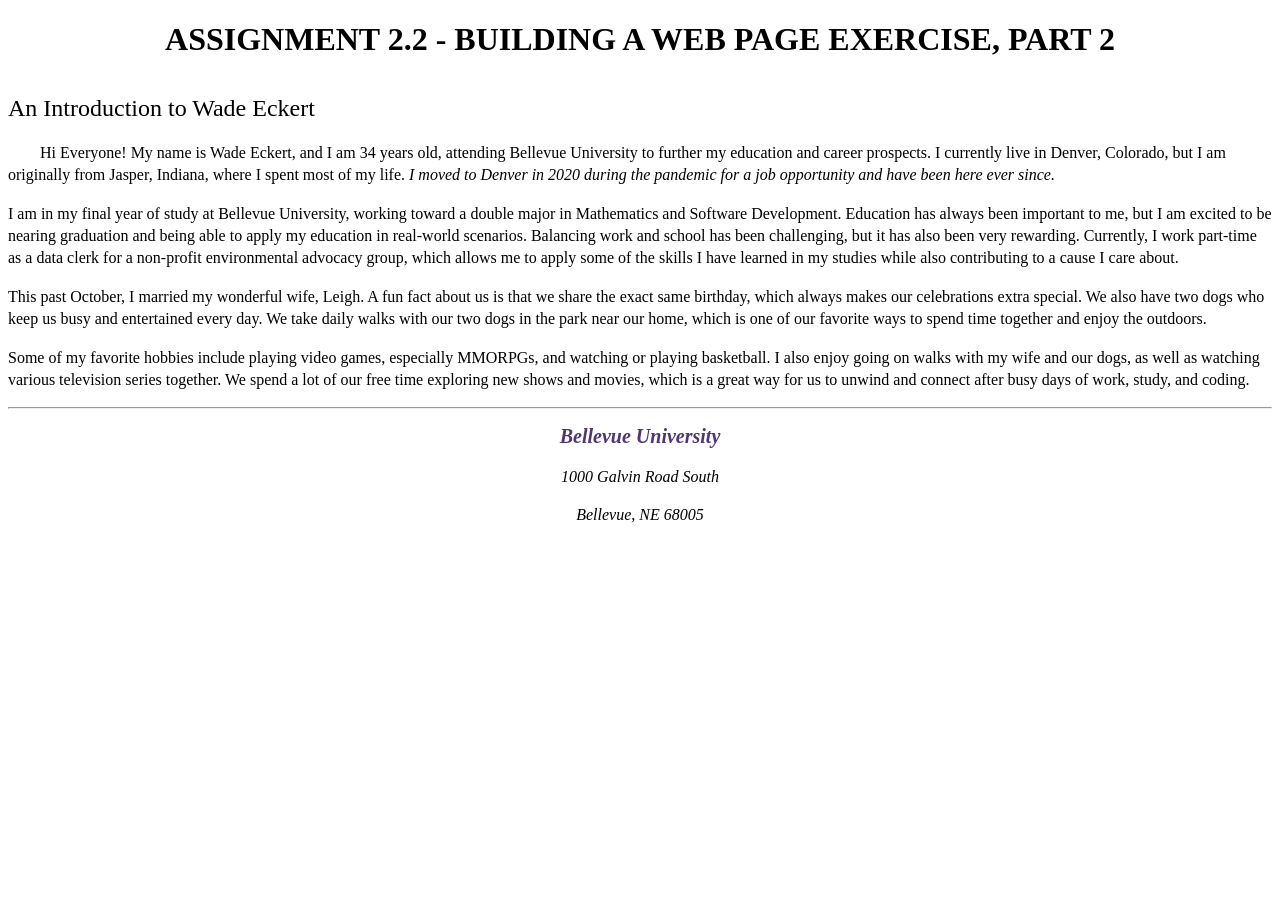
==== module-2/Eckert_Mod2_2.html @ 86f215a8 "Module 2 Documents and Files Adding various documents and images for the module 2 assignment and dis" ====
<!--
Assignment: Module_2.2: Building a Web Page Excercise, Part 2
Original Author: Wade Eckert
Professor: Dr. Mortoza Abdullah
Date: March 25, 2026
Description: This program demonstrates the use of HTML to create a 
web page that gives an introduction to Wade Eckert and provides information 
about his background, education, work, hobbies, and personal life. 
The page includes various HTML elements such as headings, paragraphs, spans, 
horizontal rules, and a footer with contact information for Bellevue University.
-->

<!DOCTYPE html>
<html lang="en">
    <head>
        <meta charset="UTF-8">
        <meta name="viewport" content="width=device-width, initial-scale=1.0">
        <meta name="description" content="Module 2.2: Building a Web Page Exercise, Part 2">
        <meta name="author" content="Wade Eckert">
        <link href="Eckert_Mod2_2.css" rel="stylesheet" type="text/css">
        <title>CSD 340 Web Development with HTML and CSS</title>
    </head>
    <body>
        <div id="container"> <!-- Container div to wrap all content for styling purposes -->
            <header> <!-- Header section with the main title of the page -->
                <h1>Assignment 2.2 - Building a Web Page Exercise, Part 2</h1>
            </header> <!-- Header section end -->
            <h2>An Introduction to Wade Eckert</h2> <!-- Subheading for the introduction section -->
            <p class="intro">
                Hi Everyone! My name is Wade Eckert, and I am 34 years old, attending Bellevue University to further my education and career prospects.
                I currently live in Denver, Colorado, but I am originally from Jasper, Indiana, where I spent most of my life.
                <span class="sentence">I moved to Denver in 2020 during the pandemic for a job opportunity and have been here ever since.</span>
            </p>
            <p>
                I am in my final year of study at Bellevue University, working toward a double major in Mathematics and Software Development.
                Education has always been important to me, but I am excited to be nearing graduation and being able to apply my education in real-world scenarios.
                Balancing work and school has been challenging, but it has also been very rewarding.
                Currently, I work part-time as a data clerk for a non-profit environmental advocacy group, which allows me to apply some of the skills I have learned in my studies while also contributing to a cause I care about.
            </p>
            <p>
                This past October, I married my wonderful wife, Leigh.
                A fun fact about us is that we share the exact same birthday, which always makes our celebrations extra special.
                We also have two dogs who keep us busy and entertained every day.
                We take daily walks with our two dogs in the park near our home, which is one of our favorite ways to spend time together and enjoy the outdoors.
            </p>
            <p>
                Some of my favorite hobbies include playing video games, especially MMORPGs, and watching or playing basketball.
                I also enjoy going on walks with my wife and our dogs, as well as watching various television series together.
                We spend a lot of our free time exploring new shows and movies, which is a great way for us to unwind and connect after busy days of work, study, and coding.
            </p>
            <hr> <!-- Horizontal rule to separate content from footer -->
            <footer> <!-- Footer section with contact information for Bellevue University -->
                <address>
                    <p><a href="https://www.bellevue.edu/">Bellevue University</a></p>
                    <p>1000 Galvin Road South</p>
                    <p>Bellevue, NE 68005</p>
                </address> <!-- Address section end -->
            </footer> <!-- Footer section end -->
        </div> <!-- Container div end -->
    </body>
</html>
---- module-2/Eckert_Mod2_2.css ----
/*
Assignment: Module_2.2: Building a Web Page Excercise, Part 2
Original Author: Wade Eckert
Professor: Dr. Mortoza Abdullah
Date: March 25, 2026
Description: This program demonstrates the use of CSS to style an HTML 
web page that provides an introduction to Wade Eckert. The CSS styles the 
font size, weight, line height, text alignment, and colors for different 
elements on the page to enhance readability and visual appeal.
*/

/* Set base font size for html and body */
html, body {
	font-size: 16px;
}

/* Style for the paragraph elements */
p {
	font-weight: 400; /* Set font weight to normal for paragraphs */
	line-height: 1.4em; /* Set line height higher for better readability */
}

/* Indent the intro class */
.intro {
	text-indent: 2em;
}

/* Style for the span elements with class "sentence" */
.sentence {
	font-style: italic;
}

/* Style for the h1 element */
h1 {
	font-weight: 700; /* Set font weight to bold for h1 */
	text-transform: uppercase; 
	text-align: center;
}

/* Style for the h2 element */
h2 {
	font-weight: 500; /* Set font weight to slightly bolder for h2 */
	text-align: left;
	padding-top: 15px; /* Add some space above the h2 */
}

/* Style for the address element */
address {
    text-align: center;
}

/* Style the Bellevue University website URL */
a[href^="https://www.bellevue.edu/"] {
	font-weight: bold;
	font-size: 1.25em;
	color: #4F3674; /* Set the color to a shade of purple */
	text-decoration: none;
}

/* Add hover effect for the Bellevue University website URL */
a[href="https://www.bellevue.edu/"]:hover { 
	text-decoration: underline;
	background-color: #D6A800; /* Add a background color of gold on hover */
}

/* Style the visited state of the Bellevue University website URL */
a[href="https://www.bellevue.edu/"]:visited {
	color: #8d0505; /* Set the color to a shade of red for visited links */
	font-weight: 600; 
}
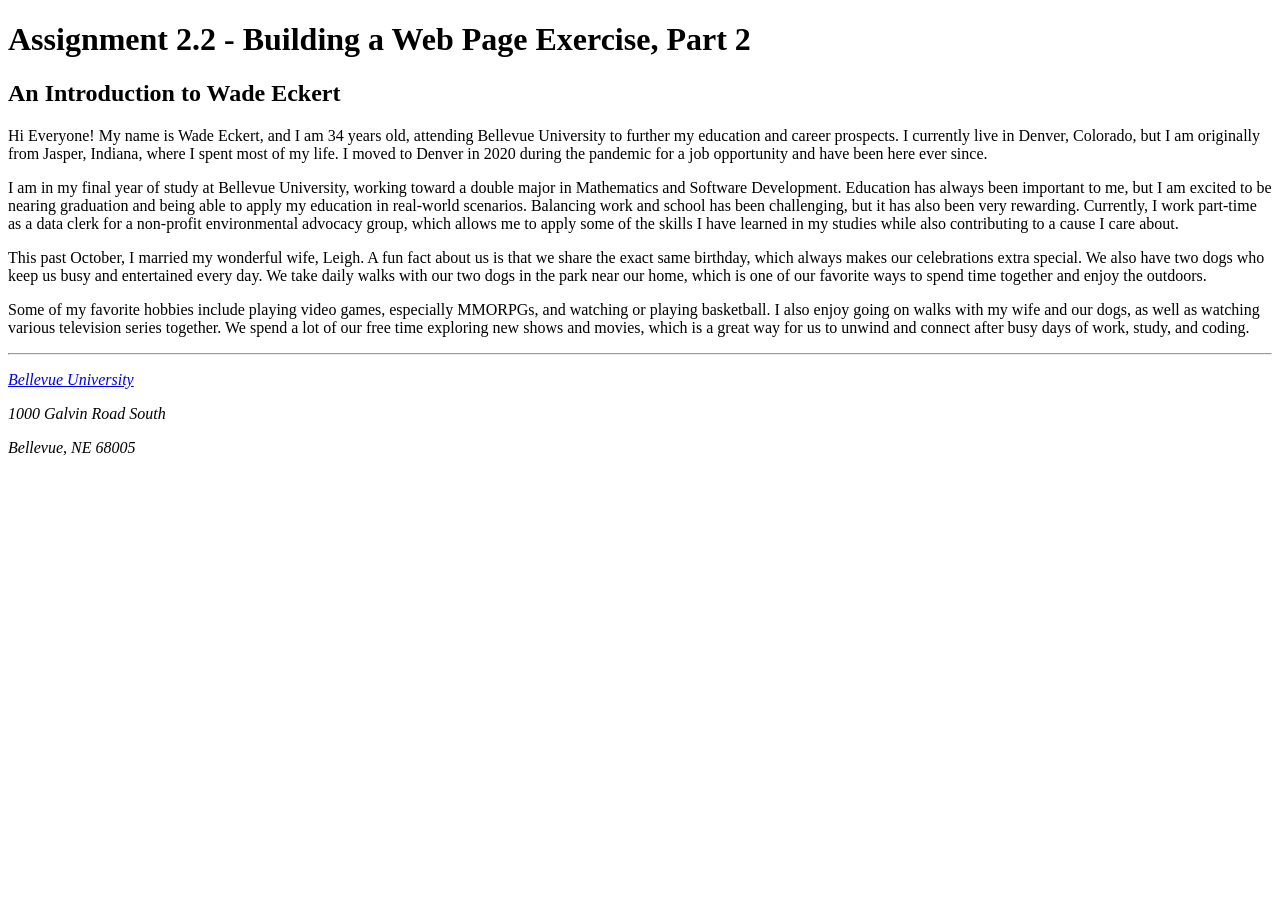
==== commit bf815d9b: "Updated Code Updated a file name in eckert_Mod2_2 to have proper case." ====
--- a/module-2/Eckert_Mod2_2.html
+++ b/module-2/Eckert_Mod2_2.html
@@ -17,7 +17,7 @@
         <meta name="viewport" content="width=device-width, initial-scale=1.0">
         <meta name="description" content="Module 2.2: Building a Web Page Exercise, Part 2">
         <meta name="author" content="Wade Eckert">
-        <link href="Eckert_Mod2_2.css" rel="stylesheet" type="text/css">
+        <link href="eckert_Mod2_2.css" rel="stylesheet" type="text/css">
         <title>CSD 340 Web Development with HTML and CSS</title>
     </head>
     <body>
